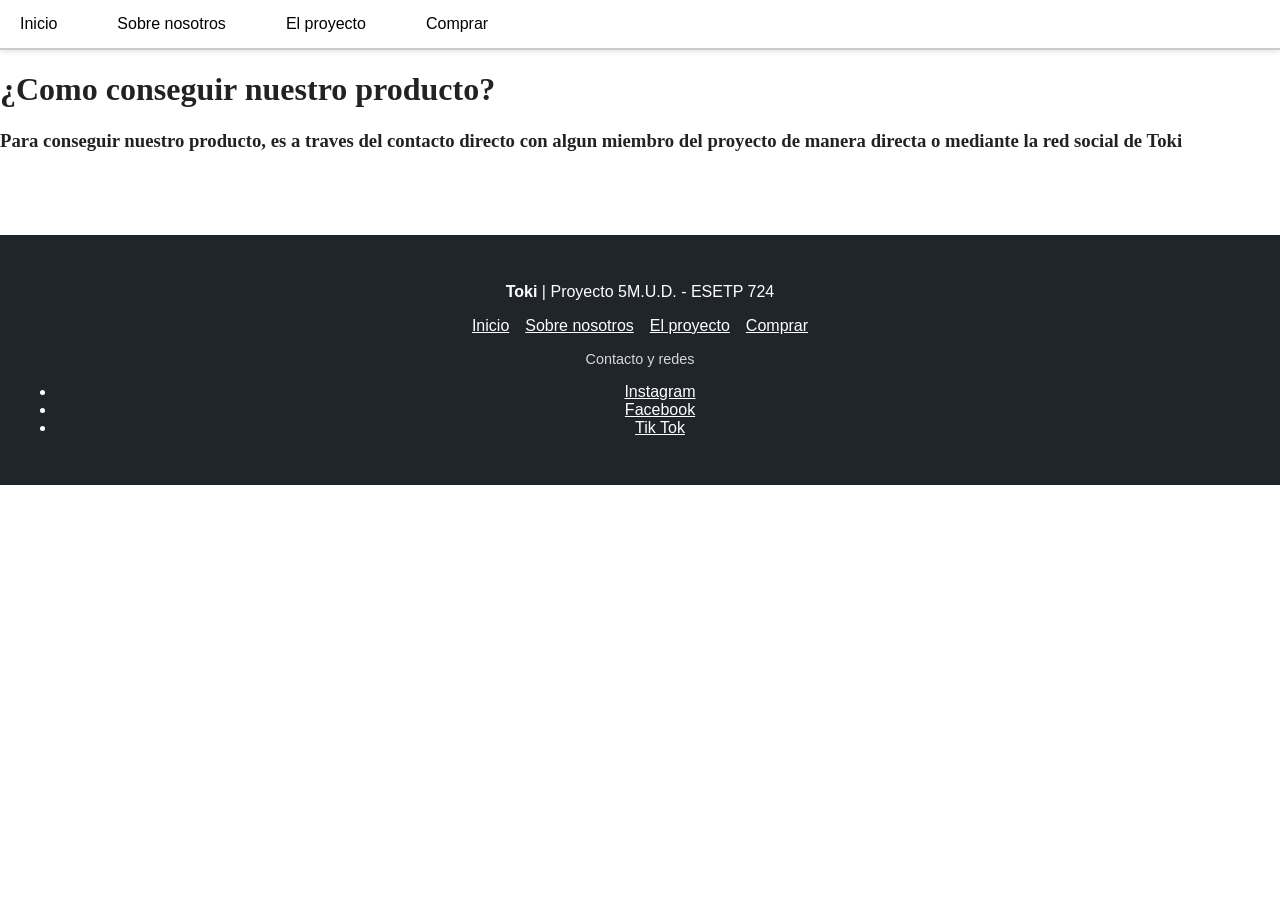
==== webes/comprar.html @ 4248567e "first commit" ====
<!DOCTYPE html>
<html lang="es">
<head>
    <meta charset="UTF-8">
    <meta name="viewport" content="width=device-width, initial-scale=1.0">
    <meta name="description" content="Consultá cómo conseguir Toki, el dispositivo de comunicación silenciosa de 5M.U.D.">
    <title>Comprar | Toki</title>
    <link rel="stylesheet" href="style.css">
</head>
<body>
    <header>
        <div class="navegador">
            <a href="index.html">Inicio</a>
            <a href="us.html">Sobre nosotros</a>
            <a href="proyecto.html">El proyecto</a>
            <a href="comprar.html">Comprar</a>
        </div>
    </header>

    <main>
        <h1>¿Como conseguir nuestro producto?</h1>
        <h3>Para conseguir nuestro producto, es a traves del contacto directo con algun miembro del proyecto de manera directa o mediante la red social de Toki</h3>
    </main>


    <footer class="pie-pagina">
        <p><strong>Toki</strong> | Proyecto 5M.U.D. - ESETP 724</p>
        <nav aria-label="Enlaces del pie de página">
            <a href="index.html">Inicio</a>
            <a href="us.html">Sobre nosotros</a>
            <a href="proyecto.html">El proyecto</a>
            <a href="comprar.html">Comprar</a>
        </nav>
        <p class="contacto">Contacto y redes</p>
        <ul>
            <li><a href="https://www.instagram.com/toki.empresa?stkn=ZzNuZHZzcXh2cXB4">Instagram</a></li>
            <li><a href="https://www.facebook.com/share/1JbkugnXN9/">Facebook</a></li>
            <li><a href="https://www.tiktok.com/@toki.empresa?_r=1&_t=ZS-9ADbWlCJvQQ">Tik Tok</a></li>
        </ul>
    </footer>
</body>
</html>
---- webes/style.css ----
* {
    box-sizing: border-box;
}

/* Hoy 25/09/2026 reconozco y admito que debi haber hecho una documentacion la cual actualmente es inexistente, jaja, suerte leyendo esto*/ 

body {
    margin: 0;
    color: #222;
    background: #fff;
}

header .navegador{
    display: flex;
    flex-direction: row;
    justify-content: flex-start;
    align-items: center;
    flex-wrap: wrap;
    padding: 10px 25px 10px 10px;
    border-bottom: 2px solid #ccc;
    gap: 40px; 
    box-shadow: 0 2px 5px rgba(0,0,0,0.1);
}
header .navegador a {
    text-decoration: none;
    color: black;
    display: inline-block;
    padding: 5px 10px;
    border: 5px;
    font-family: 'Poppins', sans-serif;
    font-size: medium;
}
header .navegador a:hover {
    background: #ccc;
    cursor: pointer;
    transform: scale(1.1);
    transition: 150ms;
}
.menu-hamburguesa {
    display: none;
    flex-direction: column;
    justify-content: space-between;
    width: 30px;
    height: 22px;
    background: none;
    border: none;
    cursor: pointer;
    padding: 0;
}
.menu-hamburguesa span {
    display: block;
    height: 3px;
    width: 100%;
    background: #222;
    border-radius: 2px;
}
main {
    display: block;
    padding: 0in 0in 4rem 0in;
}
main .cara-cabecera {
    text-align: center;
    font-family: 'Segoe UI', Tahoma, Geneva, Verdana, sans-serif;
}
main .cara-grupo {
    display: flex;
    flex-direction: column;
    align-items: center;
    text-align: center;
    padding-top: 3rem;
    padding-bottom: 3rem;
    border: #ccc solid 2cap ;
    
}
main .cara-grupo img {
    width: 50%;
}
main .cara-grupo h3 {
    font-family: 'Lucida Sans', 'Lucida Sans Regular', 'Lucida Grande', 'Lucida Sans Unicode', Geneva, Verdana, sans-serif;
}
main .cara-grupo p {
    font-family: 'Segoe UI', Tahoma, Geneva, Verdana, sans-serif;
}
main .cara-grupo ul {
    list-style: none;
    margin-right: 50px;
    text-decoration: underline;
}
main .toki-presentacion {
    display: flex;
    flex-direction: column;
    align-items: center;
    text-align: center;
}
main .toki-presentacion img {
    width: 40%;
}
main .prin {
    display: block;
    padding-top: 5em;
    padding-right: 1em;
    padding-bottom: 5em;
    padding-left: 1em;
    background-color: #f4f1ea;
    background-image: url("Img/escola.jpg");
    background-size: cover;
    background-position: 50% 50%;
}

main .titulos{
    display: flex;
    flex-direction: column;
    max-width: 600px;
    width: 100%;
    margin: 25px auto;
    padding: 20px 30px;
    background: rgba(255,255,255,0.85);
    border-radius: 10px;
    box-shadow: 0 4px 12px rgba(0,0,0,0.15);
    border: 1px solid rgba(0,0,0,0.05);
}
main div h2 {
    text-align: center;
    font-family: 'Poppins', sans-serif;
    font-weight: bold;
}
main div p .lol{
    text-align: center;
    font-family:'Trebuchet MS', 'Lucida Sans Unicode', 'Lucida Grande', 'Lucida Sans', Arial, sans-serif;
    font-weight: lighter;
}
main .content-description {
    display: flex;
    flex-direction: row;
    -ms-flex-align: center;
    font-family: 'Times New Roman', Times, serif;
    gap: 10rem;
}

.pie-pagina {
    padding: 2rem 1rem;
    color: #fff;
    background: #20242b;
    text-align: center;
    font-family: 'Poppins', sans-serif;
}

.pie-pagina nav {
    display: flex;
    justify-content: center;
    flex-wrap: wrap;
    gap: 1rem;
    margin: 1rem 0;
}

.pie-pagina a {
    color: #fff;
}

.pie-pagina a:hover,
.pie-pagina a:focus-visible {
    color: #f4f1ea;
}

.contacto {
    margin-bottom: 0;
    color: #d7d7d7;
    font-size: 0.9rem;
}


@media (max-width: 768px) {
    header .navegador {
        justify-content: center;
        gap: 15px 25px;
        padding: 10px 15px;
        text-align: center;
    }
    header .navegador a {
        padding: 5px 8px;
        font-size: 0.95rem;
    }
    .menu-hamburguesa {
        display: flex;
    }
    
    main .prin {
        padding-top: 3em;
        padding-bottom: 3em;
    }
    main .titulos {
        max-width: 90%;
        padding: 16px 20px;
        margin: 15px auto;
    }
    main div h2 {
        font-size: 1.4rem;
    }
    main div p {
        font-size: 0.95rem;
    }
}

@media (max-width: 480px) {
    header .navegador {
        flex-direction: column;
        gap: 8px;
        padding: 10px;
    }
    header .navegador a {
        width: 100%;
        padding: 8px;
    }
    header .navegador a:hover {
        transform: none;
    }
    main .prin {
        padding: 2.5em 0.75em;
        background-attachment: scroll;
    }
    main .titulos {
        max-width: 100%;
        width: 92%;
        padding: 14px 16px;
        border-radius: 8px;
    }
    main div h2 {
        font-size: 1.25rem;
    }
    main div p {
        font-size: 0.9rem;
    }
    .pie-pagina {
        padding: 1.5rem 1rem;
    }
    .pie-pagina nav {
        flex-direction: column;
        gap: 0.5rem;
    }
    .contacto {
        font-size: 0.8rem;
    }
}
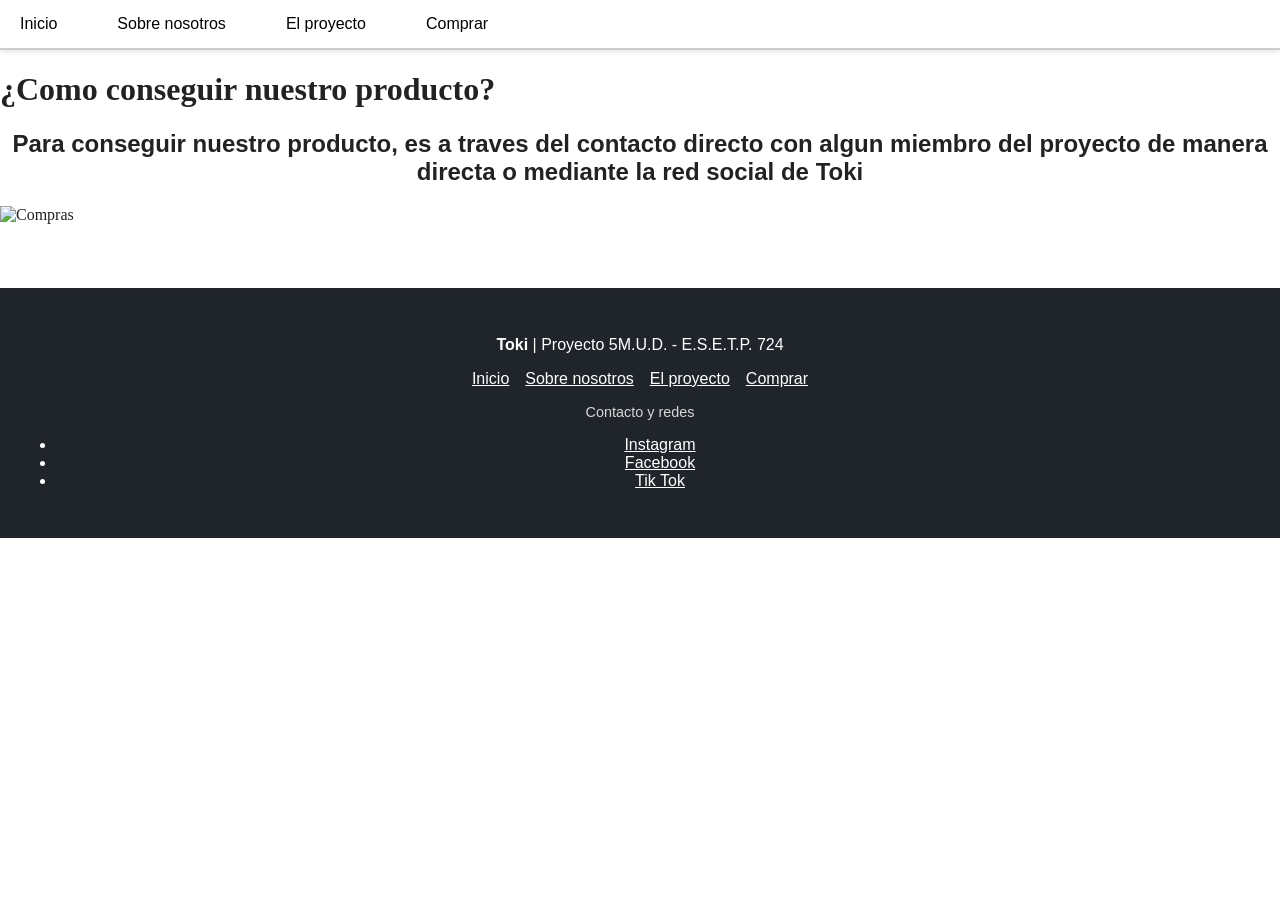
==== commit 7966c1bf: "Correccion de los puntos en "ESETP'" ====
--- a/webes/comprar.html
+++ b/webes/comprar.html
@@ -18,13 +18,16 @@
     </header>
 
     <main>
-        <h1>¿Como conseguir nuestro producto?</h1>
-        <h3>Para conseguir nuestro producto, es a traves del contacto directo con algun miembro del proyecto de manera directa o mediante la red social de Toki</h3>
+        <div class="compras-front">
+            <h1>¿Como conseguir nuestro producto?</h1>
+            <h2>Para conseguir nuestro producto, es a traves del contacto directo con algun miembro del proyecto de manera directa o mediante la red social de Toki</h4>
+            <img src="./Img/minimalist-shopping-cart-icon-on-a-transparent-background-perfect-for-illustrating-ecommerce-retail-or-online-shopping-concepts-png-382940380.png" alt="Compras" >
+        </div>
     </main>
 
 
     <footer class="pie-pagina">
-        <p><strong>Toki</strong> | Proyecto 5M.U.D. - ESETP 724</p>
+        <p><strong>Toki</strong> | Proyecto 5M.U.D. - E.S.E.T.P. 724</p>
         <nav aria-label="Enlaces del pie de página">
             <a href="index.html">Inicio</a>
             <a href="us.html">Sobre nosotros</a>
@@ -32,7 +35,7 @@
             <a href="comprar.html">Comprar</a>
         </nav>
         <p class="contacto">Contacto y redes</p>
-        <ul>
+        <ul class="contacto-redes">
             <li><a href="https://www.instagram.com/toki.empresa?stkn=ZzNuZHZzcXh2cXB4">Instagram</a></li>
             <li><a href="https://www.facebook.com/share/1JbkugnXN9/">Facebook</a></li>
             <li><a href="https://www.tiktok.com/@toki.empresa?_r=1&_t=ZS-9ADbWlCJvQQ">Tik Tok</a></li>
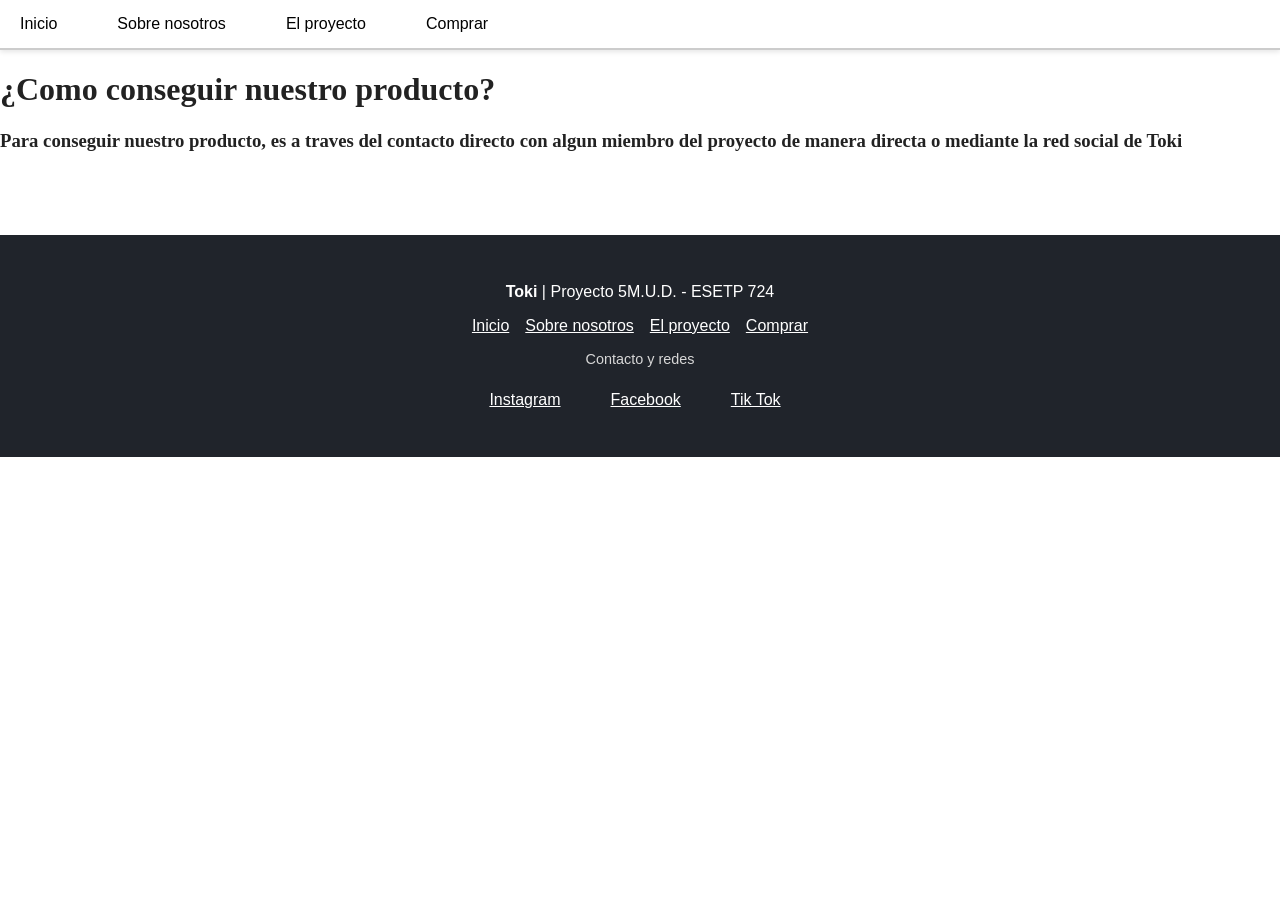
==== commit a167c81e: "Agregue la informacion de contacto de las empresas" ====
--- a/webes/comprar.html
+++ b/webes/comprar.html
@@ -18,16 +18,13 @@
     </header>
 
     <main>
-        <div class="compras-front">
-            <h1>¿Como conseguir nuestro producto?</h1>
-            <h2>Para conseguir nuestro producto, es a traves del contacto directo con algun miembro del proyecto de manera directa o mediante la red social de Toki</h4>
-            <img src="./Img/minimalist-shopping-cart-icon-on-a-transparent-background-perfect-for-illustrating-ecommerce-retail-or-online-shopping-concepts-png-382940380.png" alt="Compras" >
-        </div>
+        <h1>¿Como conseguir nuestro producto?</h1>
+        <h3>Para conseguir nuestro producto, es a traves del contacto directo con algun miembro del proyecto de manera directa o mediante la red social de Toki</h3>
     </main>
 
 
     <footer class="pie-pagina">
-        <p><strong>Toki</strong> | Proyecto 5M.U.D. - E.S.E.T.P. 724</p>
+        <p><strong>Toki</strong> | Proyecto 5M.U.D. - ESETP 724</p>
         <nav aria-label="Enlaces del pie de página">
             <a href="index.html">Inicio</a>
             <a href="us.html">Sobre nosotros</a>
--- a/webes/style.css
+++ b/webes/style.css
@@ -168,6 +168,14 @@
     font-size: 0.9rem;
 }
 
+.contacto-redes {
+    list-style: none;
+    display: flex;
+    justify-content: center;
+    gap: 50px;
+    margin-right: 50px;
+    margin-top: 1.5rem;
+}
 
 @media (max-width: 768px) {
     header .navegador {
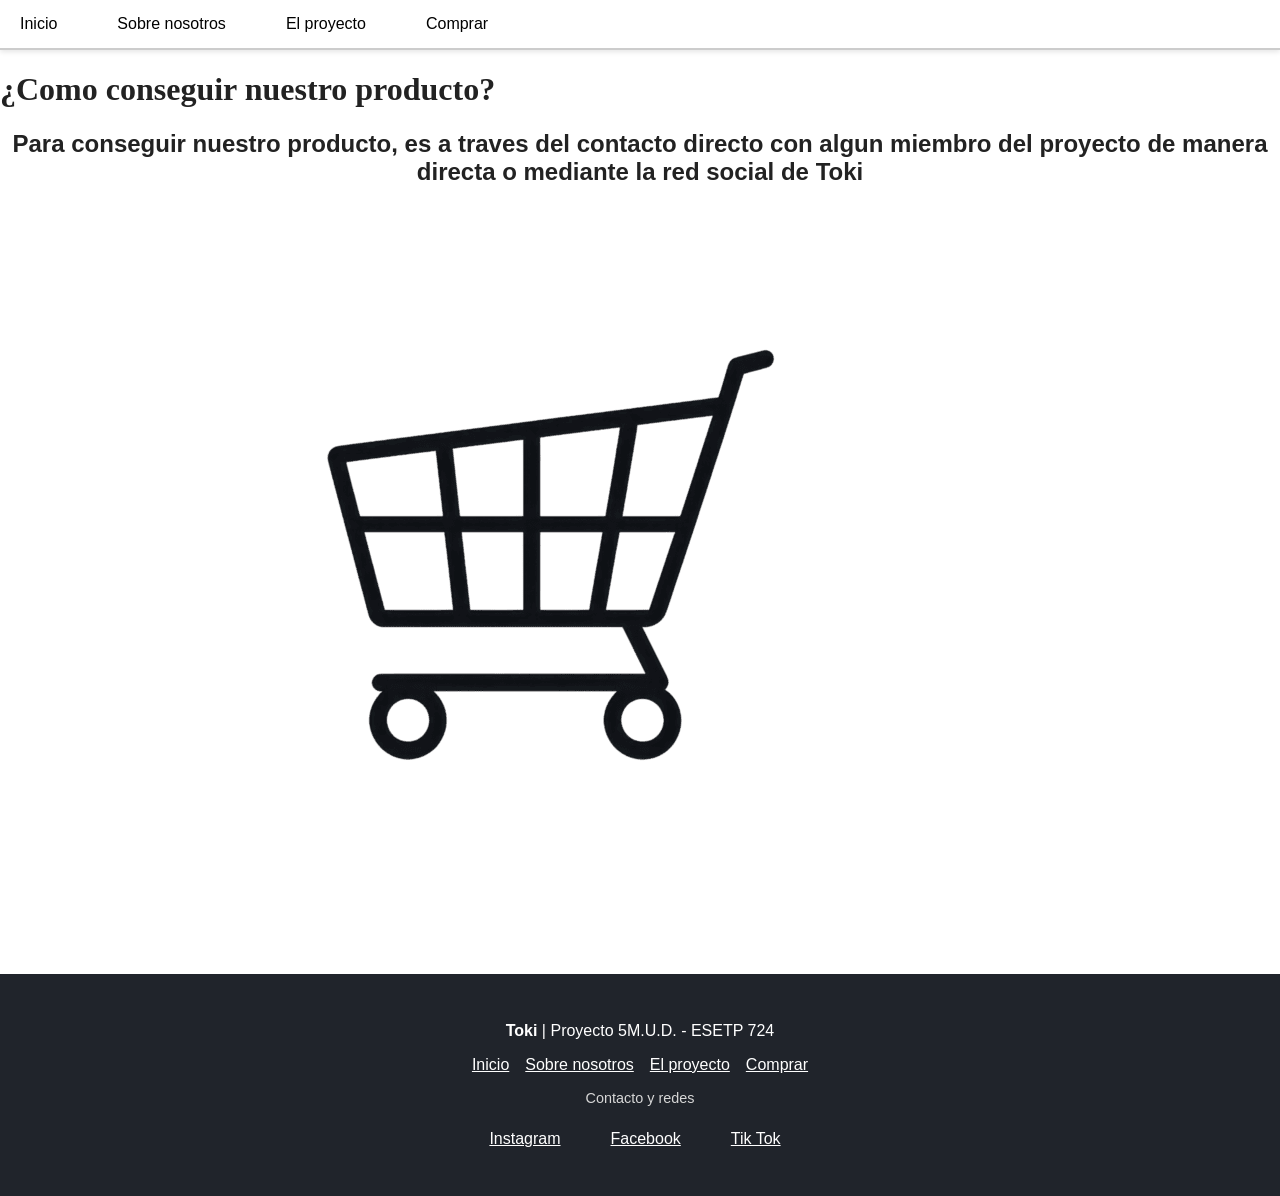
==== commit 36b9e445: "Cree la seccion de ventas con la informacion y foto" ====
--- a/webes/comprar.html
+++ b/webes/comprar.html
@@ -18,8 +18,11 @@
     </header>
 
     <main>
-        <h1>¿Como conseguir nuestro producto?</h1>
-        <h3>Para conseguir nuestro producto, es a traves del contacto directo con algun miembro del proyecto de manera directa o mediante la red social de Toki</h3>
+        <div class="compras-front">
+            <h1>¿Como conseguir nuestro producto?</h1>
+            <h2>Para conseguir nuestro producto, es a traves del contacto directo con algun miembro del proyecto de manera directa o mediante la red social de Toki</h4>
+            <img src="./Img/minimalist-shopping-cart-icon-on-a-transparent-background-perfect-for-illustrating-ecommerce-retail-or-online-shopping-concepts-png-382940380.png" alt="Compras" >
+        </div>
     </main>
 
 
